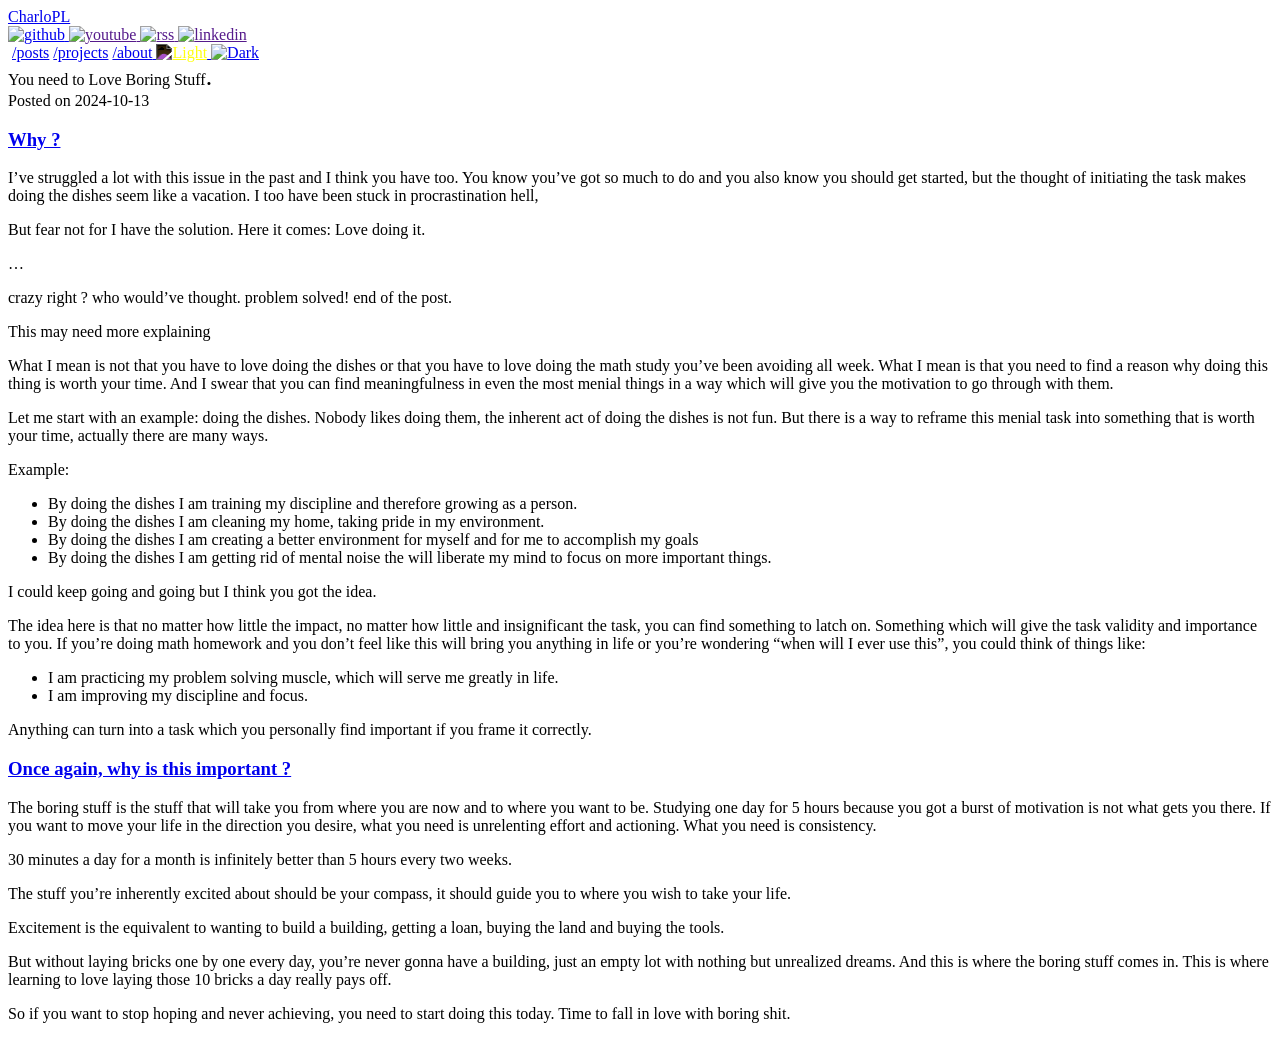
==== public/posts/post1/index.html @ 7288f0fc "added post" ====
<!doctype html><html lang=en><head><meta charset=UTF-8><meta content="IE=edge" http-equiv=X-UA-Compatible><meta content="width=device-width,initial-scale=1.0" name=viewport><title>
         You need to Love Boring Stuff
        
    </title><meta content="You need to Love Boring Stuff" property=og:title><meta content="My personnal website" property=og:description><meta content="My personnal website" name=description><link href=/icon/favicon.png rel=icon type=image/png><link href=https://cryosnake22.github.io/charlopl.com/fonts.css rel=stylesheet><script src=https://cryosnake22.github.io/charlopl.com/js/codeblock.js></script><script src=https://cryosnake22.github.io/charlopl.com/js/note.js></script><script>MathJax={loader:{load:[`input/asciimath`]},output:{displayOverflow:`linebreak`,linebreaks:{inline:!0,width:`100%`,lineleading:0.2,LinebreakVisitor:null}},tex:{inlineMath:[[`\$`,`\$`]],processEscapes:!0},svg:{fontCache:`global`}}</script><script async id=MathJax-script src=https://cdn.jsdelivr.net/npm/mathjax@4.0.0-beta.7/tex-mml-chtml.js></script><link href=https://cryosnake22.github.io/charlopl.com/rss.xml rel=alternate title=CharloPL type=application/rss+xml><link href=https://cryosnake22.github.io/charlopl.com/theme/light.css rel=stylesheet><link href=https://cryosnake22.github.io/charlopl.com/theme/dark.css id=darkModeStyle rel=stylesheet><script src=https://cryosnake22.github.io/charlopl.com/js/themetoggle.js></script><script>setTheme(getSavedTheme())</script><link href=https://cryosnake22.github.io/charlopl.com/main.css media=screen rel=stylesheet><body><div class=content><header><div class=main><a href=https://cryosnake22.github.io/charlopl.com>CharloPL</a><div class=socials><a class=social href=https://github.com/CryoSnake22 rel=me> <img alt=github src=https://cryosnake22.github.io/charlopl.com/social_icons/github.svg> </a><a class=social href rel=me> <img alt=youtube src=https://cryosnake22.github.io/charlopl.com/social_icons/youtube.svg> </a><a class=social href rel=me> <img alt=rss src=https://cryosnake22.github.io/charlopl.com/social_icons/rss.svg> </a><a class=social href rel=me> <img alt=linkedin src=https://cryosnake22.github.io/charlopl.com/social_icons/linkedin.svg> </a></div></div><nav><a href=https://cryosnake22.github.io/charlopl.com/posts style=margin-left:.25em>/posts</a><a href=https://cryosnake22.github.io/charlopl.com/projects style=margin-left:.25em>/projects</a><a href=https://cryosnake22.github.io/charlopl.com/about style=margin-left:.25em>/about</a><a onclick="toggleTheme(); event.preventDefault();" href=# id=dark-mode-toggle> <img alt=Light id=sun-icon src=https://cryosnake22.github.io/charlopl.com/feather/sun.svg style=filter:invert()> <img alt=Dark id=moon-icon src=https://cryosnake22.github.io/charlopl.com/feather/moon.svg> </a><script>updateItemToggleTheme()</script></nav></header><main><article><div class=title><div class=page-header>You need to Love Boring Stuff<span class=primary-color style=font-size:1.6em>.</span></div><div class=meta>Posted on <time>2024-10-13</time></div></div><section class=body><h1 id=why><a aria-label="Anchor link for: why" class=zola-anchor href=#why>Why ?</a></h1><p>I’ve struggled a lot with this issue in the past and I think you have too. You know you’ve got so much to do and you also know you should get started, but the thought of initiating the task makes doing the dishes seem like a vacation. I too have been stuck in procrastination hell,<p>But fear not for I have the solution. Here it comes: Love doing it.<p>…<p>crazy right ? who would’ve thought. problem solved! end of the post.<p>This may need more explaining<p>What I mean is not that you have to love doing the dishes or that you have to love doing the math study you’ve been avoiding all week. What I mean is that you need to find a reason why doing this thing is worth your time. And I swear that you can find meaningfulness in even the most menial things in a way which will give you the motivation to go through with them.<p>Let me start with an example: doing the dishes. Nobody likes doing them, the inherent act of doing the dishes is not fun. But there is a way to reframe this menial task into something that is worth your time, actually there are many ways.<p>Example:<ul><li>By doing the dishes I am training my discipline and therefore growing as a person.<li>By doing the dishes I am cleaning my home, taking pride in my environment.<li>By doing the dishes I am creating a better environment for myself and for me to accomplish my goals<li>By doing the dishes I am getting rid of mental noise the will liberate my mind to focus on more important things.</ul><p>I could keep going and going but I think you got the idea.<p>The idea here is that no matter how little the impact, no matter how little and insignificant the task, you can find something to latch on. Something which will give the task validity and importance to you. If you’re doing math homework and you don’t feel like this will bring you anything in life or you’re wondering “when will I ever use this”, you could think of things like:<ul><li>I am practicing my problem solving muscle, which will serve me greatly in life.<li>I am improving my discipline and focus.</ul><p>Anything can turn into a task which you personally find important if you frame it correctly.<h1 id=once-again-why-is-this-important><a aria-label="Anchor link for: once-again-why-is-this-important" class=zola-anchor href=#once-again-why-is-this-important>Once again, why is this important ?</a></h1><p>The boring stuff is the stuff that will take you from where you are now and to where you want to be. Studying one day for 5 hours because you got a burst of motivation is not what gets you there. If you want to move your life in the direction you desire, what you need is unrelenting effort and actioning. What you need is consistency.<p>30 minutes a day for a month is infinitely better than 5 hours every two weeks.<p>The stuff you’re inherently excited about should be your compass, it should guide you to where you wish to take your life.<p>Excitement is the equivalent to wanting to build a building, getting a loan, buying the land and buying the tools.<p>But without laying bricks one by one every day, you’re never gonna have a building, just an empty lot with nothing but unrealized dreams. And this is where the boring stuff comes in. This is where learning to love laying those 10 bricks a day really pays off.<p>So if you want to stop hoping and never achieving, you need to start doing this today. Time to fall in love with boring shit.</section></article></main></div>
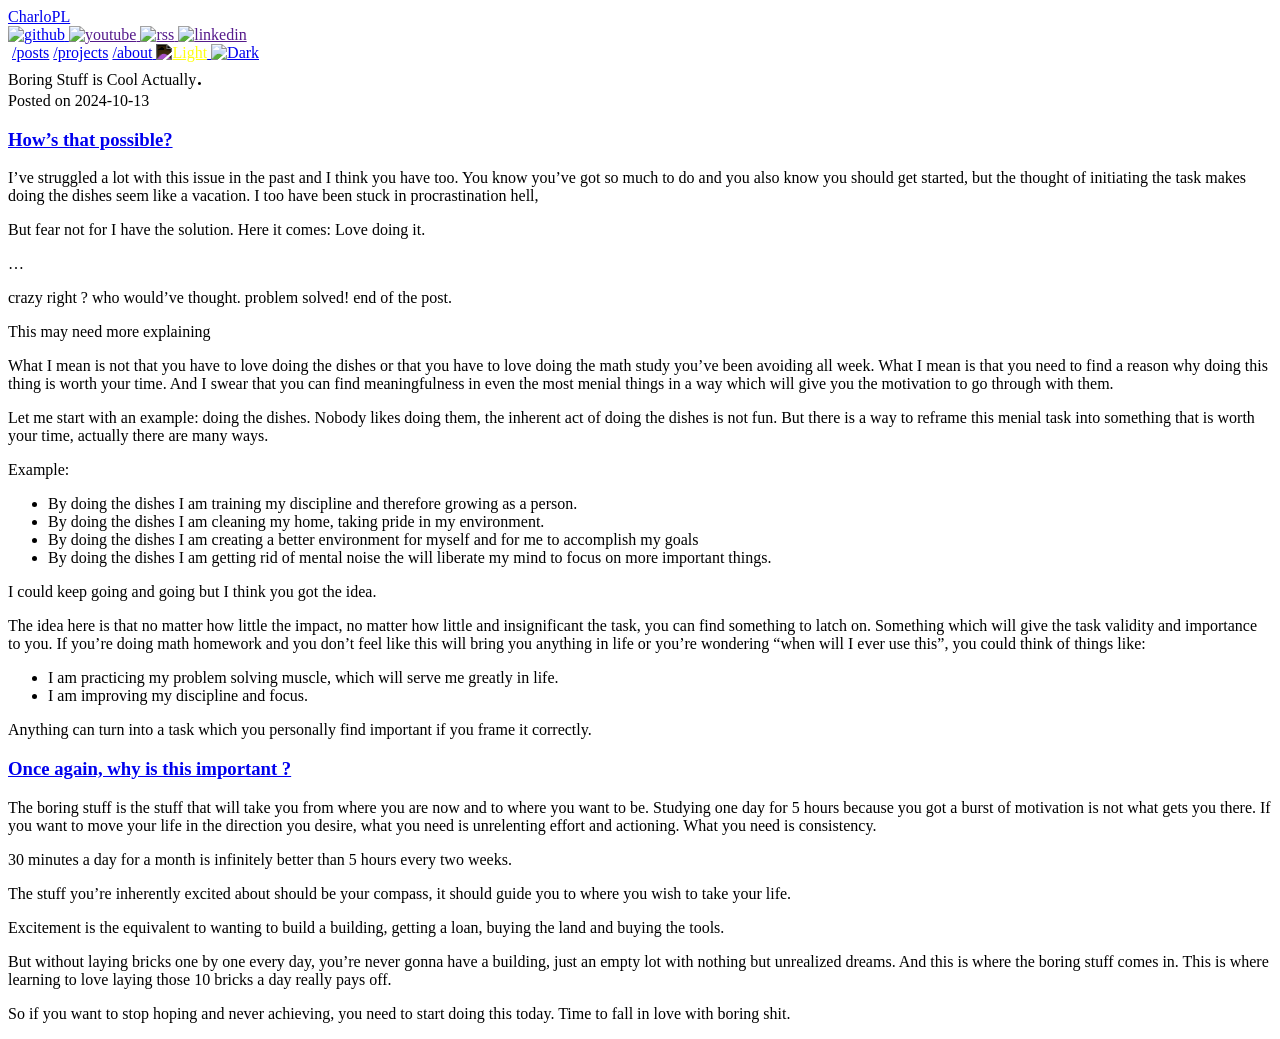
==== commit 6e1dea95: "build" ====
--- a/public/posts/post1/index.html
+++ b/public/posts/post1/index.html
@@ -1,4 +1,4 @@
 <!doctype html><html lang=en><head><meta charset=UTF-8><meta content="IE=edge" http-equiv=X-UA-Compatible><meta content="width=device-width,initial-scale=1.0" name=viewport><title>
-         You need to Love Boring Stuff
+         Boring Stuff is Cool Actually
         
-    </title><meta content="You need to Love Boring Stuff" property=og:title><meta content="My personnal website" property=og:description><meta content="My personnal website" name=description><link href=/icon/favicon.png rel=icon type=image/png><link href=https://cryosnake22.github.io/charlopl.com/fonts.css rel=stylesheet><script src=https://cryosnake22.github.io/charlopl.com/js/codeblock.js></script><script src=https://cryosnake22.github.io/charlopl.com/js/note.js></script><script>MathJax={loader:{load:[`input/asciimath`]},output:{displayOverflow:`linebreak`,linebreaks:{inline:!0,width:`100%`,lineleading:0.2,LinebreakVisitor:null}},tex:{inlineMath:[[`\$`,`\$`]],processEscapes:!0},svg:{fontCache:`global`}}</script><script async id=MathJax-script src=https://cdn.jsdelivr.net/npm/mathjax@4.0.0-beta.7/tex-mml-chtml.js></script><link href=https://cryosnake22.github.io/charlopl.com/rss.xml rel=alternate title=CharloPL type=application/rss+xml><link href=https://cryosnake22.github.io/charlopl.com/theme/light.css rel=stylesheet><link href=https://cryosnake22.github.io/charlopl.com/theme/dark.css id=darkModeStyle rel=stylesheet><script src=https://cryosnake22.github.io/charlopl.com/js/themetoggle.js></script><script>setTheme(getSavedTheme())</script><link href=https://cryosnake22.github.io/charlopl.com/main.css media=screen rel=stylesheet><body><div class=content><header><div class=main><a href=https://cryosnake22.github.io/charlopl.com>CharloPL</a><div class=socials><a class=social href=https://github.com/CryoSnake22 rel=me> <img alt=github src=https://cryosnake22.github.io/charlopl.com/social_icons/github.svg> </a><a class=social href rel=me> <img alt=youtube src=https://cryosnake22.github.io/charlopl.com/social_icons/youtube.svg> </a><a class=social href rel=me> <img alt=rss src=https://cryosnake22.github.io/charlopl.com/social_icons/rss.svg> </a><a class=social href rel=me> <img alt=linkedin src=https://cryosnake22.github.io/charlopl.com/social_icons/linkedin.svg> </a></div></div><nav><a href=https://cryosnake22.github.io/charlopl.com/posts style=margin-left:.25em>/posts</a><a href=https://cryosnake22.github.io/charlopl.com/projects style=margin-left:.25em>/projects</a><a href=https://cryosnake22.github.io/charlopl.com/about style=margin-left:.25em>/about</a><a onclick="toggleTheme(); event.preventDefault();" href=# id=dark-mode-toggle> <img alt=Light id=sun-icon src=https://cryosnake22.github.io/charlopl.com/feather/sun.svg style=filter:invert()> <img alt=Dark id=moon-icon src=https://cryosnake22.github.io/charlopl.com/feather/moon.svg> </a><script>updateItemToggleTheme()</script></nav></header><main><article><div class=title><div class=page-header>You need to Love Boring Stuff<span class=primary-color style=font-size:1.6em>.</span></div><div class=meta>Posted on <time>2024-10-13</time></div></div><section class=body><h1 id=why><a aria-label="Anchor link for: why" class=zola-anchor href=#why>Why ?</a></h1><p>I’ve struggled a lot with this issue in the past and I think you have too. You know you’ve got so much to do and you also know you should get started, but the thought of initiating the task makes doing the dishes seem like a vacation. I too have been stuck in procrastination hell,<p>But fear not for I have the solution. Here it comes: Love doing it.<p>…<p>crazy right ? who would’ve thought. problem solved! end of the post.<p>This may need more explaining<p>What I mean is not that you have to love doing the dishes or that you have to love doing the math study you’ve been avoiding all week. What I mean is that you need to find a reason why doing this thing is worth your time. And I swear that you can find meaningfulness in even the most menial things in a way which will give you the motivation to go through with them.<p>Let me start with an example: doing the dishes. Nobody likes doing them, the inherent act of doing the dishes is not fun. But there is a way to reframe this menial task into something that is worth your time, actually there are many ways.<p>Example:<ul><li>By doing the dishes I am training my discipline and therefore growing as a person.<li>By doing the dishes I am cleaning my home, taking pride in my environment.<li>By doing the dishes I am creating a better environment for myself and for me to accomplish my goals<li>By doing the dishes I am getting rid of mental noise the will liberate my mind to focus on more important things.</ul><p>I could keep going and going but I think you got the idea.<p>The idea here is that no matter how little the impact, no matter how little and insignificant the task, you can find something to latch on. Something which will give the task validity and importance to you. If you’re doing math homework and you don’t feel like this will bring you anything in life or you’re wondering “when will I ever use this”, you could think of things like:<ul><li>I am practicing my problem solving muscle, which will serve me greatly in life.<li>I am improving my discipline and focus.</ul><p>Anything can turn into a task which you personally find important if you frame it correctly.<h1 id=once-again-why-is-this-important><a aria-label="Anchor link for: once-again-why-is-this-important" class=zola-anchor href=#once-again-why-is-this-important>Once again, why is this important ?</a></h1><p>The boring stuff is the stuff that will take you from where you are now and to where you want to be. Studying one day for 5 hours because you got a burst of motivation is not what gets you there. If you want to move your life in the direction you desire, what you need is unrelenting effort and actioning. What you need is consistency.<p>30 minutes a day for a month is infinitely better than 5 hours every two weeks.<p>The stuff you’re inherently excited about should be your compass, it should guide you to where you wish to take your life.<p>Excitement is the equivalent to wanting to build a building, getting a loan, buying the land and buying the tools.<p>But without laying bricks one by one every day, you’re never gonna have a building, just an empty lot with nothing but unrealized dreams. And this is where the boring stuff comes in. This is where learning to love laying those 10 bricks a day really pays off.<p>So if you want to stop hoping and never achieving, you need to start doing this today. Time to fall in love with boring shit.</section></article></main></div>+    </title><meta content="Boring Stuff is Cool Actually" property=og:title><meta content="My personnal website" property=og:description><meta content="My personnal website" name=description><link href=/icon/favicon.png rel=icon type=image/png><link href=https://cryosnake22.github.io/charlopl.com/fonts.css rel=stylesheet><script src=https://cryosnake22.github.io/charlopl.com/js/codeblock.js></script><script src=https://cryosnake22.github.io/charlopl.com/js/note.js></script><script>MathJax={loader:{load:[`input/asciimath`]},output:{displayOverflow:`linebreak`,linebreaks:{inline:!0,width:`100%`,lineleading:0.2,LinebreakVisitor:null}},tex:{inlineMath:[[`\$`,`\$`]],processEscapes:!0},svg:{fontCache:`global`}}</script><script async id=MathJax-script src=https://cdn.jsdelivr.net/npm/mathjax@4.0.0-beta.7/tex-mml-chtml.js></script><link href=https://cryosnake22.github.io/charlopl.com/rss.xml rel=alternate title=CharloPL type=application/rss+xml><link href=https://cryosnake22.github.io/charlopl.com/theme/light.css rel=stylesheet><link href=https://cryosnake22.github.io/charlopl.com/theme/dark.css id=darkModeStyle rel=stylesheet><script src=https://cryosnake22.github.io/charlopl.com/js/themetoggle.js></script><script>setTheme(getSavedTheme())</script><link href=https://cryosnake22.github.io/charlopl.com/main.css media=screen rel=stylesheet><body><div class=content><header><div class=main><a href=https://cryosnake22.github.io/charlopl.com>CharloPL</a><div class=socials><a class=social href=https://github.com/CryoSnake22 rel=me> <img alt=github src=https://cryosnake22.github.io/charlopl.com/social_icons/github.svg> </a><a class=social href rel=me> <img alt=youtube src=https://cryosnake22.github.io/charlopl.com/social_icons/youtube.svg> </a><a class=social href rel=me> <img alt=rss src=https://cryosnake22.github.io/charlopl.com/social_icons/rss.svg> </a><a class=social href rel=me> <img alt=linkedin src=https://cryosnake22.github.io/charlopl.com/social_icons/linkedin.svg> </a></div></div><nav><a href=https://cryosnake22.github.io/charlopl.com/posts style=margin-left:.25em>/posts</a><a href=https://cryosnake22.github.io/charlopl.com/projects style=margin-left:.25em>/projects</a><a href=https://cryosnake22.github.io/charlopl.com/about style=margin-left:.25em>/about</a><a onclick="toggleTheme(); event.preventDefault();" href=# id=dark-mode-toggle> <img alt=Light id=sun-icon src=https://cryosnake22.github.io/charlopl.com/feather/sun.svg style=filter:invert()> <img alt=Dark id=moon-icon src=https://cryosnake22.github.io/charlopl.com/feather/moon.svg> </a><script>updateItemToggleTheme()</script></nav></header><main><article><div class=title><div class=page-header>Boring Stuff is Cool Actually<span class=primary-color style=font-size:1.6em>.</span></div><div class=meta>Posted on <time>2024-10-13</time></div></div><section class=body><h1 id=how-s-that-possible><a aria-label="Anchor link for: how-s-that-possible" class=zola-anchor href=#how-s-that-possible>How’s that possible?</a></h1><p>I’ve struggled a lot with this issue in the past and I think you have too. You know you’ve got so much to do and you also know you should get started, but the thought of initiating the task makes doing the dishes seem like a vacation. I too have been stuck in procrastination hell,<p>But fear not for I have the solution. Here it comes: Love doing it.<p>…<p>crazy right ? who would’ve thought. problem solved! end of the post.<p>This may need more explaining<p>What I mean is not that you have to love doing the dishes or that you have to love doing the math study you’ve been avoiding all week. What I mean is that you need to find a reason why doing this thing is worth your time. And I swear that you can find meaningfulness in even the most menial things in a way which will give you the motivation to go through with them.<p>Let me start with an example: doing the dishes. Nobody likes doing them, the inherent act of doing the dishes is not fun. But there is a way to reframe this menial task into something that is worth your time, actually there are many ways.<p>Example:<ul><li>By doing the dishes I am training my discipline and therefore growing as a person.<li>By doing the dishes I am cleaning my home, taking pride in my environment.<li>By doing the dishes I am creating a better environment for myself and for me to accomplish my goals<li>By doing the dishes I am getting rid of mental noise the will liberate my mind to focus on more important things.</ul><p>I could keep going and going but I think you got the idea.<p>The idea here is that no matter how little the impact, no matter how little and insignificant the task, you can find something to latch on. Something which will give the task validity and importance to you. If you’re doing math homework and you don’t feel like this will bring you anything in life or you’re wondering “when will I ever use this”, you could think of things like:<ul><li>I am practicing my problem solving muscle, which will serve me greatly in life.<li>I am improving my discipline and focus.</ul><p>Anything can turn into a task which you personally find important if you frame it correctly.<h1 id=once-again-why-is-this-important><a aria-label="Anchor link for: once-again-why-is-this-important" class=zola-anchor href=#once-again-why-is-this-important>Once again, why is this important ?</a></h1><p>The boring stuff is the stuff that will take you from where you are now and to where you want to be. Studying one day for 5 hours because you got a burst of motivation is not what gets you there. If you want to move your life in the direction you desire, what you need is unrelenting effort and actioning. What you need is consistency.<p>30 minutes a day for a month is infinitely better than 5 hours every two weeks.<p>The stuff you’re inherently excited about should be your compass, it should guide you to where you wish to take your life.<p>Excitement is the equivalent to wanting to build a building, getting a loan, buying the land and buying the tools.<p>But without laying bricks one by one every day, you’re never gonna have a building, just an empty lot with nothing but unrealized dreams. And this is where the boring stuff comes in. This is where learning to love laying those 10 bricks a day really pays off.<p>So if you want to stop hoping and never achieving, you need to start doing this today. Time to fall in love with boring shit.</section></article></main></div>
